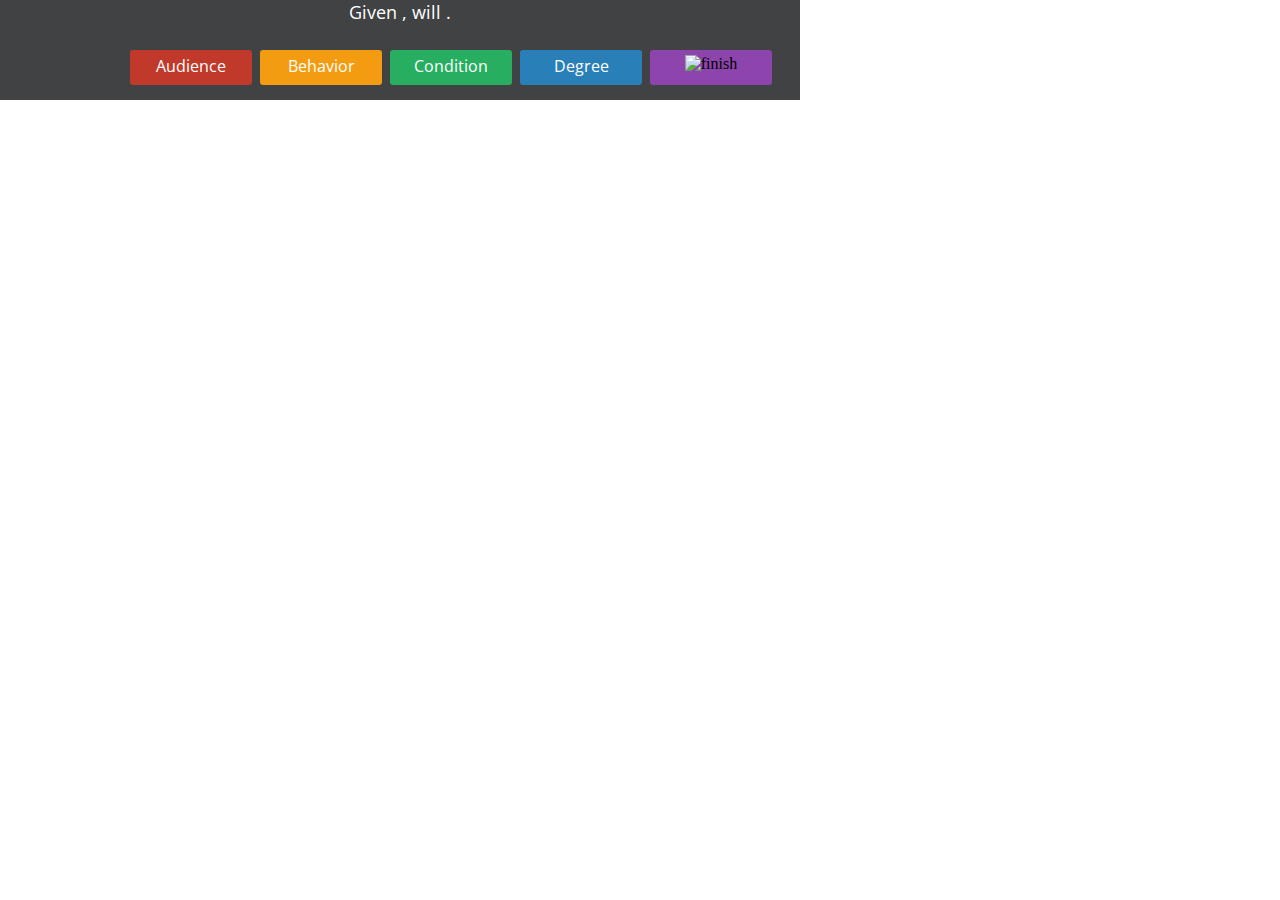
==== sample.html @ 84376b6c "Working on adding logic to the finish page also squashed a few bugs related to the bottom bar |240|" ====
<!DOCTYPE html>
<html>
<head>
	<link href='http://fonts.googleapis.com/css?family=Advent+Pro|Open+Sans:400,600' rel='stylesheet' type='text/css'>
	<link rel="stylesheet" type="text/css" href="stylesheet.css">
	<title>Objective Builder Sample</title>
	<script src="jquery-1.10.2.min.js"></script>
	<script src="jquery.slides.min.js"></script>
	<style>
		#slides{
			display: none;
		}
	</style>
</head>
<body>
	<div id="slides">
		<section class ="content" id="begin">
			<h1 id="splash_title">Objective Builder</h1>
				<span class="blocks" id="red_block"></span>
				<span class="blocks" id="orange_block"></span>
				<span class="blocks" id="green_block"></span>
				<span class="blocks" id="blue_block"></span>
				<span class="blocks" id="purple_block"></span>
				<p id="splash_text">Welcome to Objective Builder created by the University of Central Florida Center for Distibuted Learning.</br>Objective Builder provides a simple step-by-step process using the ABCD method for writing measurable learning objectives</p>
				<div class="next_button" id="splash_next">
					<a href="#"><img src="arrow.png" alt="next" title="next" class="slidesjs-next slidesjs-navigation"></a>
				</div>
		</section>

		<section class ="content" id="audience">
			<div class="title">
				<h1>Audience</h1>
			</div>
			<div class="page_info">
				<p>Typically, the generic word student is used however be specific if writing your objective for a narrow population.</p>
			</div>
			<textarea rows="3" cols="50" placeholder="Text goes here" id="audience_text" class="user_input"></textarea>
			<section id="auidence_example" class="example_text">
			</section>
			<div class="prev_button">
				<a href="#"><img src="previous.png" alt="previous" title="previous" class="slidesjs-previous slidesjs-navigation"></a>
			</div>

			<div class="next_button">
				<a href="#">
					<img src="arrow.png" alt="next" title="next" class="slidesjs-next slidesjs-navigation">
				</a>
			</div>
		</section>

		<section class ="content" id="behavior">
			<div class="title">
				<h1>Behavior</h1>
			</div>
			<div id="master_behavior">
				<div id="domain_div">
					<h2>Select a Domain</h2>
					<select id="domain" class="user_input"></select>
				</div>
				<div class="line" id="first"></div>
				<div id="level_div">
					<h2>Select a Level</h2>
					<select id="level" class="user_input"></select>
				</div>
				<div class="line" id="second"></div>
				<div id="verb_div">
					<h2>Select a Verb</h2>
					<select id="verb" class="user_input"></select>
				</div>
				<div id="tools">
					<p>Please provide a tool for your audience</p>
					<form>
						Tool:<input type="text" name="tool" id="tool_input"></input>
					</form>
				</div>
			</div>
			<div class="prev_button" id="behavior_prev">
				<a href="#"><img src="previous.png" alt="previous" title="previous" class="slidesjs-previous slidesjs-navigation"></a>
			</div>
			
			<div class="next_button" id="behavior_next">
				<a href="#"><img src="arrow.png" alt="next" title="next" class="slidesjs-next slidesjs-navigation"></a>
			</div>
		</section>

		<section class ="content" id="condition">
			<div class="title">
				<h1>Condition</h1>
			</div>
			<div class="page_info">
				<p>Please state specifically as possible what will be provided.<br/>This allows the learner to know what exactly will be provided.</p>
			</div>
			<textarea rows="3" cols="50" placeholder="Text goes here" id="condition_text" class="user_input"></textarea>

			<div class="prev_button">
				<a href="#"><img src="previous.png" alt="previous" title="previous" class="slidesjs-previous slidesjs-navigation" ></a>
			</div>

			<div class="next_button">
				<a href="#"><img src="arrow.png" alt="next" title="next" class="slidesjs-next slidesjs-navigation"></a>
			</div>
		</section>

		<section class ="content" id="degree">
			<div class="title">
				<h1>Degree</h1>
			</div>
			<div class="page_info">
				<p>State the level of accuracy that you deem "acceptable"</p>
			</div>
			<textarea rows="3" cols="50" placeholder="Text goes here" id="degree_text" class="user_input"></textarea>

			<div class="prev_button">
				<a href="#"><img src="previous.png" alt="previous" title="previous" class="slidesjs-previous slidesjs-navigation"></a>
			</div>

			<div class="next_button">
				<a href="#"><img src="arrow.png" alt="next" title="next" class="slidesjs-next slidesjs-navigation"></a>
			</div>
		</section>

		<section class ="content" id="finish">
			<div class="title">
				<h1>Finished Product</h1>
			</div>
			<div class="page_info">
				<p>Congratulations on completing your learning objective!</p>
			</div>
			<div id="completed">
			</div>
			<div id="finish_edit">
				<p class="edit" id="add">add</p>
				<p class="edit" id="editing">edit</p>
				<p class="edit" id="delete">delete</p>
			</div>
			<div class="prev_button">
				<a href="#"><img src="previous.png" alt="previous" title="previous" class="slidesjs-previous slidesjs-navigation"></a>
			</div>
		</section>
	</div>
	
		<div id="bottom_bar">
			<p id="objective">
				Given <span id="objective_condition"></span>,
				<span id="objective_audience"></span> will
				<span id="objective_behavior"></span>
				<span id="objective_degree"></span>.
			</p>
			<div id="bottom_bar_buttons">
				<div slideid="1" id="bar_audience">Audience</div>
				<div slideid="2" id="bar_behavior">Behavior</div>
				<div slideid="3" id="bar_condition">Condition</div>
				<div slideid="4" id="bar_degree">Degree</div>
				<div slideid="5" id="bar_finish"><img src="check.png" alt="finish" title="finish"></div>
			</div>
		</div>

</body>
<script type="text/javascript" src="logic.js"></script>
<script type="text/javascript" src="slider.js"></script>
</html>
---- stylesheet.css ----
body
{
	margin: 0px;
	height: 600px;
	width: 800px;
}
img
{
	height: 65px;
}
.content
{
	height: 500px;
	text-align: center;
}
#begin
{
	background-color: rgba(105,115,117,1);
}
#audience
{
	background-color: rgba(192,57,43,1);
}
#audience_example
{
	border-color: white;
	border-width: 20px;
}
#behavior
{
	background-color: rgba(243,156,18,1);
}
#condition
{
	background-color: rgba(39,174,96,1);
}
#degree
{
	background-color: rgba(41,128,185,1);
}
#finish
{
	background-color: rgba(142,68,173,1);
}
.textbox
{
	display: block;
	margin-left: 250px;
}
h1
{
	font-family: 'Open Sans', sans-serif;
	font-size: 60px;
	color: white;
	margin:0px;
}
h2
{
	font-family: 'Open Sans', sans-serif;
	font-size: 18px;
	color: white;
}
p
{
	font-family: 'Open Sans', sans-serif;
	font-size: 18px;
	color: white;
	text-align: center;
}
#splash_title
{
	margin-bottom: -5px;
}
#splash_text
{
	font-size: 18px;
	padding: 10px;
}
.blocks
{
	width: 15%;
	height: 7px;
	margin-right: -10px;
	margin-top: -5px;
	display: inline-block;
}
#red_block
{
	background-color: rgba(192,57,43,1);
}
#orange_block
{
	background-color: rgba(243,156,18,1);
}
#green_block
{
	background-color: rgba(39,174,96,1);
}
#blue_block
{
	background-color: rgba(41,128,185,1);
}
#purple_block
{
	background-color: rgba(142,68,173,1);
}
#master_behavior
{
	width: 550px;
	height: 250px;
	position: relative;
	margin-left: auto;
	margin-right: auto;
}
#domain_div
{
	width: 180px;
	height: 200px;
	position: absolute;
	left: 0px;
	top: 0px;
}
#level_div
{
	width: 150px;
	height: 200px;
	position: absolute;
	left: 200px;
	top: 0px;
}
#verb_div
{
	width: 150px;
	height: 200px;
	position: absolute;
	left: 400px;
	top: 0px;
}
select
{
	width: 150px;
}
.next_button
{
	display: block;
	position: absolute;
	bottom:5%;
	right: 5%;
}
.prev_button
{
	position: absolute;
	display: block;
	bottom:5%;
	left: 5%;
}
textarea
{
	position: absolute;
	bottom: 55%;
	right: 8%;
	display: block;
}
.page_info
{
	position: absolute;
	left: 3%;
	top: 29%;
	display: block;
	height: 50px;
	width: 270px;
}
#bottom_bar
{
	background-color: rgba(64, 66, 68, 1);
	height: 100px;
	width: 800px;
	position: relative;
}
#objective
{
	margin: 0;
	padding: 0;
	height: 50px;
	width: 800px;
}
#bottom_bar_buttons {
	position: absolute;
	bottom: 0;
	height: 50px;
	width: 800px;
}
#bottom_bar_buttons div
{
	position: absolute;
	width: 14%;	
	height: 25px;
	text-align: center;
	padding: 5px;
	cursor: pointer;
}
.slidesjs-pagination
{
	display: none;
} 
#objective_condition
{
	color: rgba(39,174,96,1);
	text-decoration: underline;
	cursor: pointer;
}
	#objective_condition:hover
	{
		color: white;
		background-color: rgba(39,174,96,1);
		text-decoration: none;
	}
#objective_audience
{
	color: rgba(192,57,43,1);
	text-decoration: underline;
	cursor: pointer;
}
	#objective_audience:hover
	{
		color: white;
		background-color: rgba(192,57,43,1);
		text-decoration: none;
	}
#objective_behavior
{
	color: rgba(243,156,18,1);
	text-decoration: underline;
	cursor: pointer;
}
	#objective_behavior:hover
	{
		color: white;
		background-color: rgba(243,156,18,1);
		text-decoration: none;
	}
#objective_degree
{
	color: rgba(41,128,185,1);
	text-decoration: underline;
	cursor: pointer;
}
	#objective_degree:hover
	{
		color: white;
		background-color: rgba(41,128,185,1);
		text-decoration: none;
	}
#bar_condition
{
	font-family: 'Open Sans', sans-serif;
	background-color: rgba(39,174,96,1);
	border-radius: 3px;
	color: white;
	left: 390px;
}
#bar_audience
{
	font-family: 'Open Sans', sans-serif;
	font-size: 12pt;
	background-color: rgba(192,57,43,1);
	border-radius: 3px;
	color: white;
	left: 130px;
}
#bar_behavior
{
	font-family: 'Open Sans', sans-serif;
	font-size: 12pt;
	background-color: rgba(243,156,18,1);
	border-radius: 3px;
	color: white;
	left: 260px;
}
#bar_degree
{
	font-family: 'Open Sans', sans-serif;
	font-size: 12pt;
	background-color: rgba(41,128,185,1);
	border-radius: 3px;
	color: white;
	left: 520px;
}
#bar_finish 
{
	border-radius: 3px;
	background-color: rgba(142,68,173,1);
	left: 650px;
}
#bar_finish img
{
	height: 17px;
	display: inline-block;
	padding: 0px;
}
.line
{
	border-color:rgba(255,255,255,1);
}
#first
{
	position: absolute;
	left: 170px;
	width: 100px;
	height: 200px;
	border-width: 5px;
}
#second
{
	position: absolute;
	left: 370px;
	width: 5px;
	height: 200px;
}
.edit
{
	position: absolute;
	top: 230px;
	display: inline-block;
}
#add
{
	right: 440px;
	border-radius: 3px;
	border-color: white;
	font-size: 18pt;
}
#editing
{
	left: 490px;
	border-radius: 3px;
	border-color: white;
	font-size: 18pt;
}
#delete
{
	left: 670px;
	border-radius: 3px;
	border-color: white;
	font-size: 18pt;
}
#tools
{
	position: absolute;
	top: 300px;
}
#completed
{
	border-width: 5px;
	border-style: solid;
	border-color: white;
	height: 250px;
	width: 400px;
	position: absolute;
	left: 300px;
	top: 120px;
}
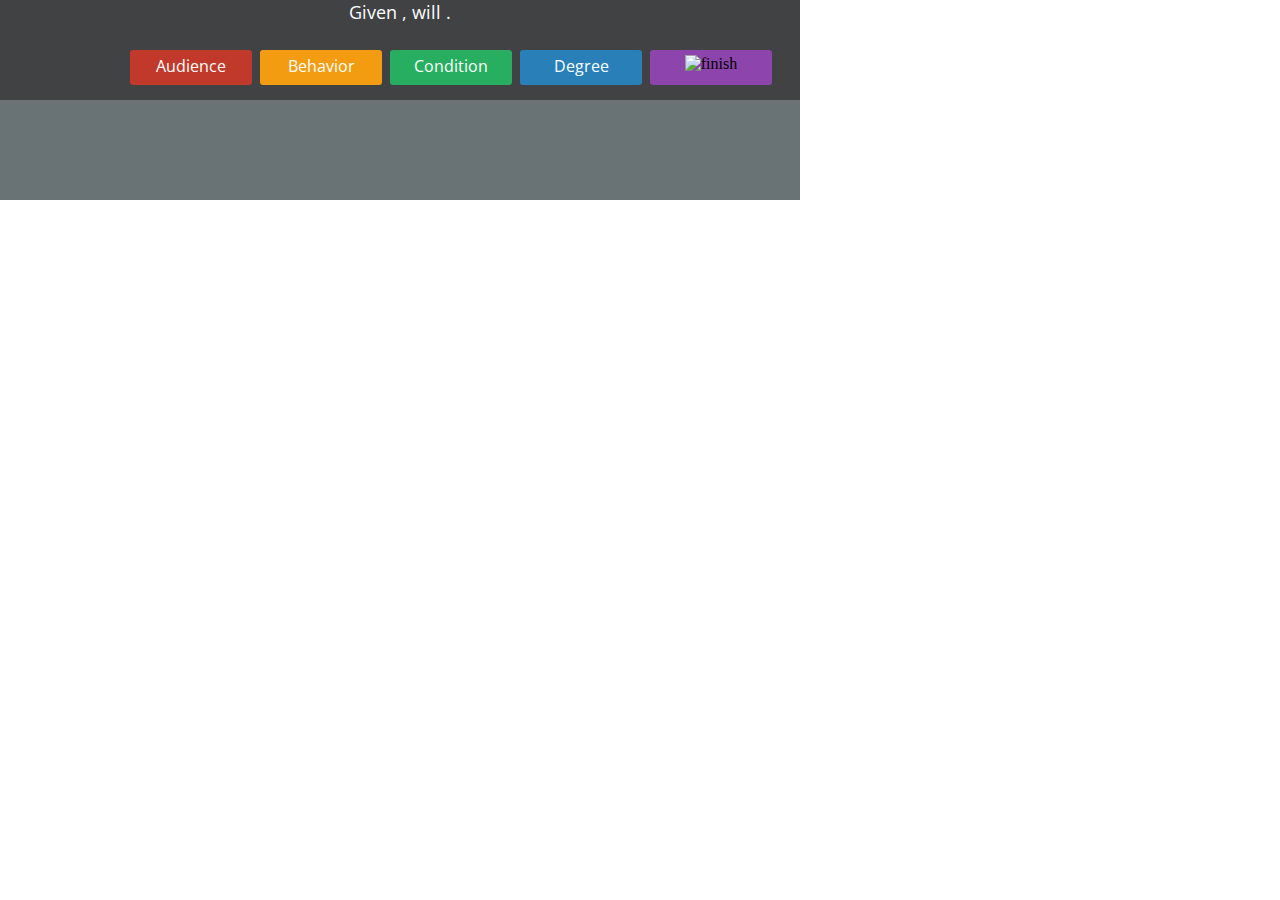
==== commit a0c22060: "Got the add button to link to the audience page |75|" ====
--- a/sample.html
+++ b/sample.html
@@ -57,21 +57,19 @@
 					<h2>Select a Domain</h2>
 					<select id="domain" class="user_input"></select>
 				</div>
-				<div class="line" id="first"></div>
+				
 				<div id="level_div">
 					<h2>Select a Level</h2>
 					<select id="level" class="user_input"></select>
 				</div>
-				<div class="line" id="second"></div>
 				<div id="verb_div">
 					<h2>Select a Verb</h2>
 					<select id="verb" class="user_input"></select>
 				</div>
 				<div id="tools">
-					<p>Please provide a tool for your audience</p>
-					<form>
-						Tool:<input type="text" name="tool" id="tool_input"></input>
-					</form>
+					<h2 id="tool_title">Tool</h2>
+					<p id="tool_info">Please provide a tool for your audience</p>
+					<input type="text" name="tool" id="tool_input" class="user_input"></input>
 				</div>
 			</div>
 			<div class="prev_button" id="behavior_prev">
@@ -141,10 +139,11 @@
 	
 		<div id="bottom_bar">
 			<p id="objective">
-				Given <span id="objective_condition"></span>,
-				<span id="objective_audience"></span> will
-				<span id="objective_behavior"></span>
-				<span id="objective_degree"></span>.
+				Given <span id="objective_condition" slideid="3"></span>,
+				<span id="objective_audience" slideid="1"></span> will
+				<span id="objective_behavior" slideid="2"></span>
+				<span id="objective_tool" slideid="3"></span>
+				<span id="objective_degree" slideid="4"></span>.
 			</p>
 			<div id="bottom_bar_buttons">
 				<div slideid="1" id="bar_audience">Audience</div>
@@ -154,6 +153,7 @@
 				<div slideid="5" id="bar_finish"><img src="check.png" alt="finish" title="finish"></div>
 			</div>
 		</div>
+		<div id="hide"></div>
 
 </body>
 <script type="text/javascript" src="logic.js"></script>
--- a/stylesheet.css
+++ b/stylesheet.css
@@ -239,6 +239,18 @@
 		background-color: rgba(243,156,18,1);
 		text-decoration: none;
 	}
+#objective_tool
+{
+	color: rgba(243,156,18,1);
+	text-decoration: underline;
+	cursor: pointer;
+}
+	#objective_tool:hover
+	{
+		color: white;
+		background-color: rgba(243,156,18,1);
+		text-decoration: none;
+	}
 #objective_degree
 {
 	color: rgba(41,128,185,1);
@@ -298,24 +310,17 @@
 	display: inline-block;
 	padding: 0px;
 }
-.line
+#first
 {
 	border-color:rgba(255,255,255,1);
-}
-#first
-{
-	position: absolute;
-	left: 170px;
-	width: 100px;
-	height: 200px;
+	border-style: solid;
+	border-radius: 3px;
 	border-width: 5px;
-}
-#second
-{
-	position: absolute;
-	left: 370px;
-	width: 5px;
-	height: 200px;
+	position: absolute;
+	left: 0px;
+	width: 555px;
+	height: 270px;
+	border-width: 5px;
 }
 .edit
 {
@@ -325,24 +330,39 @@
 }
 #add
 {
-	right: 440px;
+	right: 355px;
+	top: 370px;
 	border-radius: 3px;
 	border-color: white;
 	font-size: 18pt;
+	border-width: 2px;
+	border-style: solid;
+	cursor: pointer;
+	width: 100px;
 }
 #editing
 {
-	left: 490px;
+	right: 200px;
+	top: 370px;
 	border-radius: 3px;
 	border-color: white;
 	font-size: 18pt;
+	border-width: 2px;
+	border-style: solid;
+	cursor: pointer;
+	width: 100px;
 }
 #delete
 {
-	left: 670px;
+	right: 50px;
+	top: 370px;
 	border-radius: 3px;
 	border-color: white;
 	font-size: 18pt;
+	border-width: 2px;
+	border-style: solid;
+	cursor: pointer;
+	width: 100px;
 }
 #tools
 {
@@ -357,6 +377,23 @@
 	height: 250px;
 	width: 400px;
 	position: absolute;
-	left: 300px;
+	left: 340px;
 	top: 120px;
+	color: white;
+	font-family: 'Open Sans', sans-serif;
+}
+#hide
+{
+	width: 800px;
+	height: 100px;
+	background-color: rgba(105,115,117,1);
+}
+#tool_title
+{
+	font-size: 20px;
+	margin: 0px;
+}
+#tool_info
+{
+	display: inline-block;
 }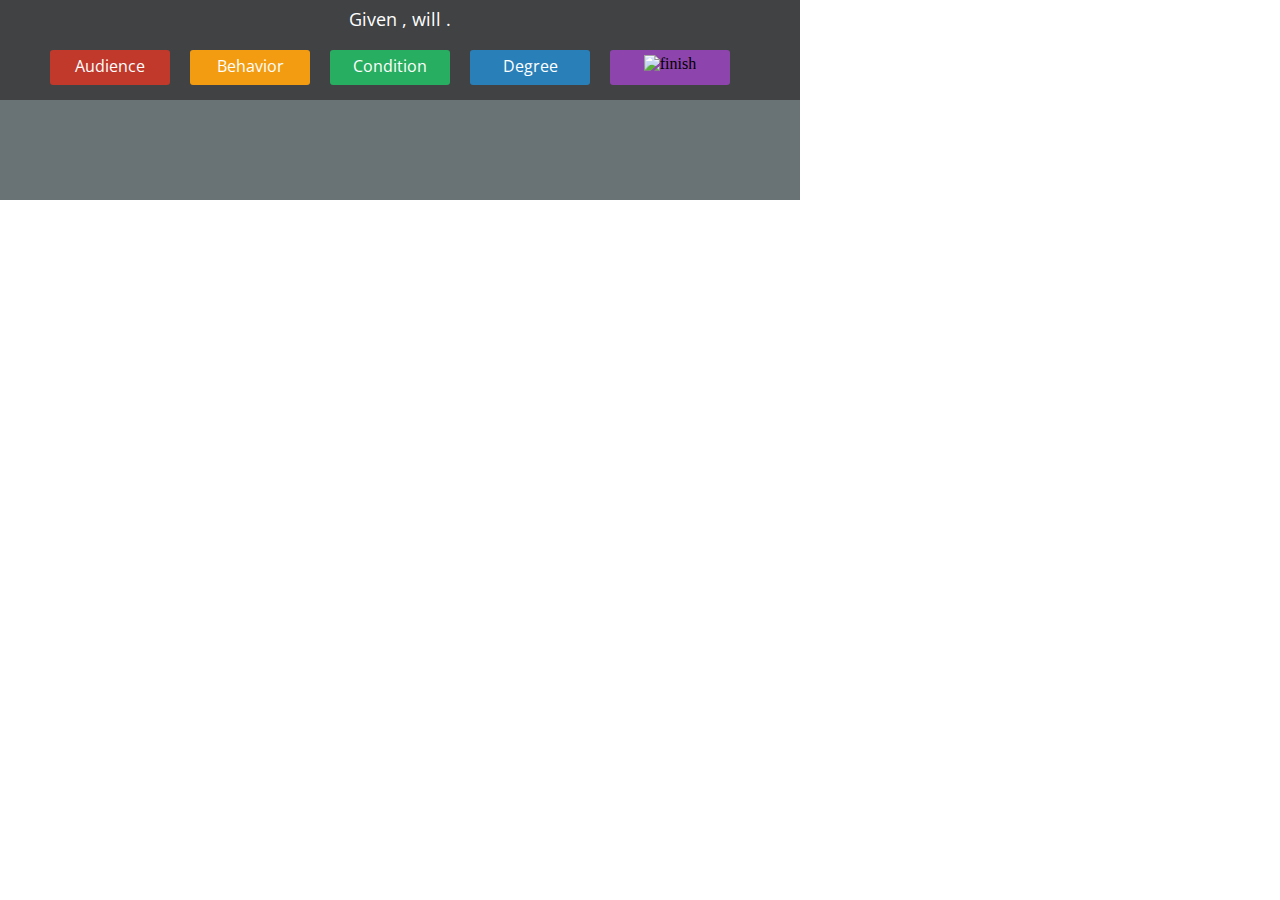
==== commit 4ceb37b7: "Added all of Johnscontent|60|" ====
--- a/sample.html
+++ b/sample.html
@@ -1,3 +1,4 @@
+
 <!DOCTYPE html>
 <html>
 <head>
@@ -21,7 +22,13 @@
 				<span class="blocks" id="green_block"></span>
 				<span class="blocks" id="blue_block"></span>
 				<span class="blocks" id="purple_block"></span>
-				<p id="splash_text">Welcome to Objective Builder created by the University of Central Florida Center for Distibuted Learning.</br>Objective Builder provides a simple step-by-step process using the ABCD method for writing measurable learning objectives</p>
+				<p id="splash_text">Objective builder provides a step-by-step process for the creation of measurable learning objectives in the cognitive, affective, or psychomotor domains.<br/>Learning objectives are created in the ABCD format, which stands for Audience, Behavior, Condition, and Degree.</p>
+				<p>The following theoretical frameworks are used:</p>
+				<ul>
+					<li>Anderson and Krathwohl Revised Bloom&#39;s Taxonomy of the Cognitive Domain (2001)</li>
+					<li>Krathwohl and Bloom&#39;s Taxonomy of the Affective Domain (1964)</li>
+					<li>Simpson&#39;s Taxonomy of the Psychomotor Domain (1972)</li>
+				</ul>
 				<div class="next_button" id="splash_next">
 					<a href="#"><img src="arrow.png" alt="next" title="next" class="slidesjs-next slidesjs-navigation"></a>
 				</div>
@@ -32,14 +39,11 @@
 				<h1>Audience</h1>
 			</div>
 			<div class="page_info">
-				<p>Typically, the generic word student is used however be specific if writing your objective for a narrow population.</p>
+				<p>Typically, the generic word "student" is used however be specific if writing your objective for a narrow population.</p>
 			</div>
-			<textarea rows="3" cols="50" placeholder="Text goes here" id="audience_text" class="user_input"></textarea>
+			<textarea rows="3" cols="50" placeholder="Text goes here" id="audience_text" class="user_input" maxlength="20"></textarea>
 			<section id="auidence_example" class="example_text">
 			</section>
-			<div class="prev_button">
-				<a href="#"><img src="previous.png" alt="previous" title="previous" class="slidesjs-previous slidesjs-navigation"></a>
-			</div>
 
 			<div class="next_button">
 				<a href="#">
@@ -67,9 +71,10 @@
 					<select id="verb" class="user_input"></select>
 				</div>
 				<div id="tools">
-					<h2 id="tool_title">Tool</h2>
+					<h2 id="tool_title">Item</h2>
 					<p id="tool_info">Please provide a tool for your audience</p>
-					<input type="text" name="tool" id="tool_input" class="user_input"></input>
+					<p>Example: a paper</p>
+					<input type="text" name="tool" id="tool_input" class="user_input" maxlength="10"></input>
 				</div>
 			</div>
 			<div class="prev_button" id="behavior_prev">
@@ -86,9 +91,9 @@
 				<h1>Condition</h1>
 			</div>
 			<div class="page_info">
-				<p>Please state specifically as possible what will be provided.<br/>This allows the learner to know what exactly will be provided.</p>
+				<p>Please state specifically as possible what will be provided to the audience.<br/>Example:a thesis statement,the quadratic equation,a map.</p>
 			</div>
-			<textarea rows="3" cols="50" placeholder="Text goes here" id="condition_text" class="user_input"></textarea>
+			<textarea rows="3" cols="50" placeholder="Text goes here" id="condition_text" class="user_input" maxlength="20"></textarea>
 
 			<div class="prev_button">
 				<a href="#"><img src="previous.png" alt="previous" title="previous" class="slidesjs-previous slidesjs-navigation" ></a>
@@ -106,7 +111,7 @@
 			<div class="page_info">
 				<p>State the level of accuracy that you deem "acceptable"</p>
 			</div>
-			<textarea rows="3" cols="50" placeholder="Text goes here" id="degree_text" class="user_input"></textarea>
+			<textarea rows="3" cols="50" placeholder="Text goes here" id="degree_text" class="user_input" maxlength="10"></textarea>
 
 			<div class="prev_button">
 				<a href="#"><img src="previous.png" alt="previous" title="previous" class="slidesjs-previous slidesjs-navigation"></a>
@@ -125,11 +130,21 @@
 				<p>Congratulations on completing your learning objective!</p>
 			</div>
 			<div id="completed">
+				<ul id="compList">
+					<li id="0"></li>
+				</ul>
 			</div>
+			
 			<div id="finish_edit">
-				<p class="edit" id="add">add</p>
-				<p class="edit" id="editing">edit</p>
-				<p class="edit" id="delete">delete</p>
+				<p id="add">new</p>
+			</div>
+			<div id="download">
+				<div id="download_button">
+					<p id="download_text">export</p>
+				</div>
+				<div class="black_overlay"><p>Click anywhere to outside the box to close</p></div>
+				<div class="white_content"><textarea readonly id="txtfile" cols="50"></textarea></div>
+				
 			</div>
 			<div class="prev_button">
 				<a href="#"><img src="previous.png" alt="previous" title="previous" class="slidesjs-previous slidesjs-navigation"></a>
@@ -142,7 +157,6 @@
 				Given <span id="objective_condition" slideid="3"></span>,
 				<span id="objective_audience" slideid="1"></span> will
 				<span id="objective_behavior" slideid="2"></span>
-				<span id="objective_tool" slideid="3"></span>
 				<span id="objective_degree" slideid="4"></span>.
 			</p>
 			<div id="bottom_bar_buttons">
@@ -150,7 +164,7 @@
 				<div slideid="2" id="bar_behavior">Behavior</div>
 				<div slideid="3" id="bar_condition">Condition</div>
 				<div slideid="4" id="bar_degree">Degree</div>
-				<div slideid="5" id="bar_finish"><img src="check.png" alt="finish" title="finish"></div>
+				<div slideid="5" id="bar_finish"><img src="check.png" alt="finish" title="finish" id="check"></div>
 			</div>
 		</div>
 		<div id="hide"></div>
--- a/stylesheet.css
+++ b/stylesheet.css
@@ -3,10 +3,6 @@
 	margin: 0px;
 	height: 600px;
 	width: 800px;
-}
-img
-{
-	height: 65px;
 }
 .content
 {
@@ -147,12 +143,20 @@
 	bottom:5%;
 	right: 5%;
 }
+.next_button img
+{
+	height: 65px;
+}
 .prev_button
 {
 	position: absolute;
 	display: block;
 	bottom:5%;
 	left: 5%;
+}
+.prev_button img
+{
+	height: 65px;
 }
 textarea
 {
@@ -180,7 +184,7 @@
 #objective
 {
 	margin: 0;
-	padding: 0;
+	padding-top: 7px;
 	height: 50px;
 	width: 800px;
 }
@@ -193,7 +197,7 @@
 #bottom_bar_buttons div
 {
 	position: absolute;
-	width: 14%;	
+	width: 110px;	
 	height: 25px;
 	text-align: center;
 	padding: 5px;
@@ -269,7 +273,7 @@
 	background-color: rgba(39,174,96,1);
 	border-radius: 3px;
 	color: white;
-	left: 390px;
+	left: 330px;
 }
 #bar_audience
 {
@@ -278,7 +282,7 @@
 	background-color: rgba(192,57,43,1);
 	border-radius: 3px;
 	color: white;
-	left: 130px;
+	left: 50px;
 }
 #bar_behavior
 {
@@ -287,7 +291,7 @@
 	background-color: rgba(243,156,18,1);
 	border-radius: 3px;
 	color: white;
-	left: 260px;
+	left: 190px;
 }
 #bar_degree
 {
@@ -296,17 +300,17 @@
 	background-color: rgba(41,128,185,1);
 	border-radius: 3px;
 	color: white;
-	left: 520px;
+	left: 470px;
 }
 #bar_finish 
 {
 	border-radius: 3px;
 	background-color: rgba(142,68,173,1);
-	left: 650px;
+	left: 610px;
 }
 #bar_finish img
 {
-	height: 17px;
+	height: 25px;
 	display: inline-block;
 	padding: 0px;
 }
@@ -322,16 +326,8 @@
 	height: 270px;
 	border-width: 5px;
 }
-.edit
-{
-	position: absolute;
-	top: 230px;
-	display: inline-block;
-}
 #add
 {
-	right: 355px;
-	top: 370px;
 	border-radius: 3px;
 	border-color: white;
 	font-size: 18pt;
@@ -367,20 +363,25 @@
 #tools
 {
 	position: absolute;
-	top: 300px;
+	top: 230px;
+	left: 30px;
 }
 #completed
 {
 	border-width: 5px;
+	border-radius: 3px;
 	border-style: solid;
 	border-color: white;
-	height: 250px;
-	width: 400px;
-	position: absolute;
-	left: 340px;
+	height: 260px;
+	width: 440px;
+	position: absolute;
+	left: 310px;
 	top: 120px;
 	color: white;
 	font-family: 'Open Sans', sans-serif;
+	overflow-x: hidden;
+	overflow-y: auto; 
+
 }
 #hide
 {
@@ -396,4 +397,111 @@
 #tool_info
 {
 	display: inline-block;
+}
+#compList
+{
+	list-style-type: none;
+	cursor: pointer;
+	position: absolute;
+	padding-left: 0px;
+	margin-top: 0px;
+	margin-bottom: 0px;
+	background-color: rgba(64,66,68,1);
+}
+#compList:hover
+{
+
+}
+#edit_icon a img
+{
+	height: 40px;
+}
+.edit
+{
+	height: 40px;
+}
+#finish_edit
+{
+	position: absolute;
+	right: 385px;
+	top: 370px;
+}
+.black_overlay
+{
+	display: none;
+	position: absolute;
+	top: 0%;
+	left: 0%;
+	width: 100%;
+	height: 100%;
+	background-color: black;
+	z-index: 1001;
+	opacity: .80;
+	filter: alpha (opacity = 80);
+}
+.white_content
+{
+	display: none;
+	position: absolute;
+	top: 25%;
+	left: 25%;
+	width: 50%;
+	height: 50%;
+	padding: 16px;
+	border-radius: 3px;
+	background-color: white;
+	z-index: 1002;
+	overflow: auto;
+}
+.white_content li
+{
+	font-family: 'Open Sans', sans-serif;
+	width: 392px;
+	background-color: white;
+	color: black;
+	list-style-type:square;
+}
+li
+{
+	font-family: 'Open Sans', sans-serif;
+	color: white;
+	width: 440px;
+}
+#download_text
+{
+	font-size: 18pt;
+	border-width: 2px;
+	border-color: white;
+	border-radius: 3px;
+	border-style: solid;
+	top: 370px;
+	position: absolute;
+	left: 430px;
+	cursor: pointer;
+	width: 104px;
+}
+#finCon
+{
+	margin-bottom: 5px;
+	background-color: rgba(64,66,68,1);
+	text-align: left;
+	padding-left: 7px;
+	display: inline-block;
+	width: 300px;
+}
+#txtfile
+{
+	position: absolute;
+	left: 30px;
+	top: 20px;
+	width: 360px;
+	height: 230px;
+}
+.pencil
+{
+	position: relative;
+}
+.close
+{
+	position: relative;
 }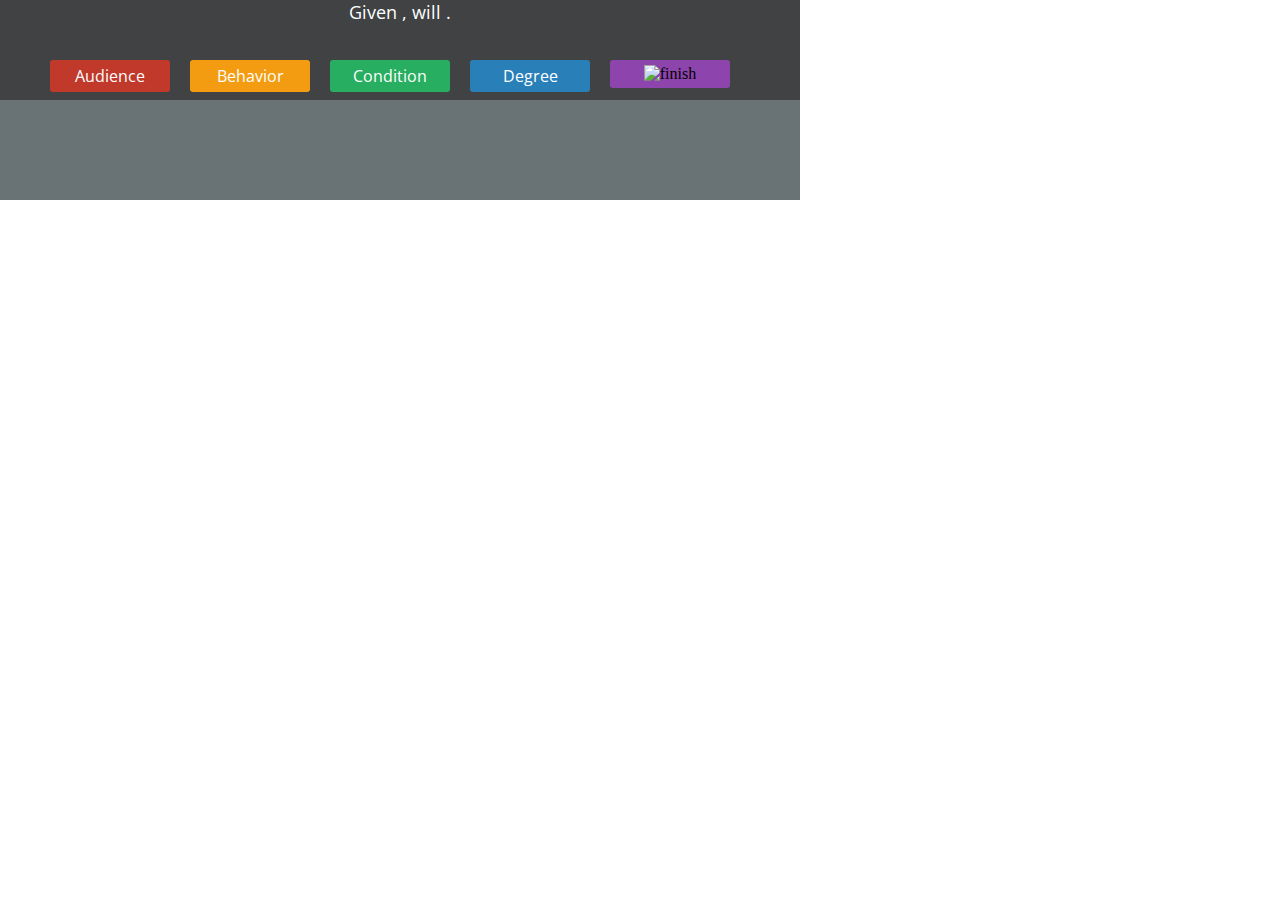
==== commit cc5010ef: "More fixes to the behavior pages |180|" ====
--- a/sample.html
+++ b/sample.html
@@ -23,8 +23,8 @@
 				<span class="blocks" id="blue_block"></span>
 				<span class="blocks" id="purple_block"></span>
 				<p id="splash_text">Objective builder provides a step-by-step process for the creation of measurable learning objectives in the cognitive, affective, or psychomotor domains.<br/>Learning objectives are created in the ABCD format, which stands for Audience, Behavior, Condition, and Degree.</p>
-				<p>The following theoretical frameworks are used:</p>
-				<ul>
+				<p id="framework">The following theoretical frameworks are used:</p>
+				<ul id="splash_list">
 					<li>Anderson and Krathwohl Revised Bloom&#39;s Taxonomy of the Cognitive Domain (2001)</li>
 					<li>Krathwohl and Bloom&#39;s Taxonomy of the Affective Domain (1964)</li>
 					<li>Simpson&#39;s Taxonomy of the Psychomotor Domain (1972)</li>
@@ -41,7 +41,7 @@
 			<div class="page_info">
 				<p>Typically, the generic word "student" is used however be specific if writing your objective for a narrow population.</p>
 			</div>
-			<textarea rows="3" cols="50" placeholder="Text goes here" id="audience_text" class="user_input" maxlength="20"></textarea>
+			<textarea rows="3" cols="50" placeholder="Text goes here" id="audience_text" class="user_input"></textarea>
 			<section id="auidence_example" class="example_text">
 			</section>
 
@@ -58,29 +58,68 @@
 			</div>
 			<div id="master_behavior">
 				<div id="domain_div">
-					<h2>Select a Domain</h2>
+					<p class="numbers" id="one"><img src="1.png" alt="one" title="one"></p>
+					<h2 id="domain_title">Select a Domain</h2>
 					<select id="domain" class="user_input"></select>
-				</div>
-				
+					<p class="info"><img src="info.png"></p>
+					<div id="domain_info">
+						<div class="black_overlay"><p>Click anywhere to outside the box to close</p></div>
+						<div id="white_content2">
+							<p id="domain_help">
+								<ul>
+									<li>The Cognitive domain consists of thinking and development of intellectual skills</li>
+									<li>The Affective domain consists of how people interact with emotions and feelings</li>
+									<li>The Psychomotor domain consists of a person's physical movement, coordination, and use of the motor-skill</li>
+								</ul>
+							</p>
+						</div>
+					</div>
+				</div>
+
 				<div id="level_div">
+					<p class="numbers" id="two"><img src="2.png" alt="two" title="two"></p>
 					<h2>Select a Level</h2>
 					<select id="level" class="user_input"></select>
-				</div>
+					<p class="info"><img src="info.png"></p>
+					<div id="level_info">
+						<div class="black_overlay"><p>Click anywhere to outside the box to close</p></div>
+						<div id="white_content3">
+							<p id="level_help">Each domain is broken into different levels. Each level represents an increase in difficulty of mastery. The levels are listed simple (top) to complex (bottom)</p>
+						</div>
+					</div>
+				</div>
+
 				<div id="verb_div">
+					<p class="numbers" id="three"><img src="3.png" alt="three" title="three"></p>
 					<h2>Select a Verb</h2>
 					<select id="verb" class="user_input"></select>
-				</div>
+					<p class="info"><img src="info.png"></p>
+					<div id="verb_info">
+						<div class="black_overlay"><p>Click anywhere to outside the box to close</p></div>
+						<div id="white_content4"></div>
+					</div>
+
+				</div>
+
 				<div id="tools">
+					<p class="numbers" id="four"><img src="4.png" alt="four" title="four"></p>
 					<h2 id="tool_title">Item</h2>
-					<p id="tool_info">Please provide a tool for your audience</p>
-					<p>Example: a paper</p>
-					<input type="text" name="tool" id="tool_input" class="user_input" maxlength="10"></input>
-				</div>
+					<p id="tool_info">Please provide a tool for your audience<br/>Example: a paper</p>
+					<input type="text" name="tool" id="tool_input" class="user_input"></input>
+					<p class="info"><img src="info.png"></p>
+					<div id="tool_pop">
+						<div class="black_overlay"><p>Click anywhere to outside the box to close</p></div>
+						<div id="white_content5">
+							<p id="tool_help">Example: A paper</p>
+						</div>
+					</div>
+
+				</div>
+
 			</div>
 			<div class="prev_button" id="behavior_prev">
 				<a href="#"><img src="previous.png" alt="previous" title="previous" class="slidesjs-previous slidesjs-navigation"></a>
 			</div>
-			
 			<div class="next_button" id="behavior_next">
 				<a href="#"><img src="arrow.png" alt="next" title="next" class="slidesjs-next slidesjs-navigation"></a>
 			</div>
@@ -93,7 +132,7 @@
 			<div class="page_info">
 				<p>Please state specifically as possible what will be provided to the audience.<br/>Example:a thesis statement,the quadratic equation,a map.</p>
 			</div>
-			<textarea rows="3" cols="50" placeholder="Text goes here" id="condition_text" class="user_input" maxlength="20"></textarea>
+			<textarea rows="3" cols="50" placeholder="Text goes here" id="condition_text" class="user_input"></textarea>
 
 			<div class="prev_button">
 				<a href="#"><img src="previous.png" alt="previous" title="previous" class="slidesjs-previous slidesjs-navigation" ></a>
@@ -109,9 +148,10 @@
 				<h1>Degree</h1>
 			</div>
 			<div class="page_info">
-				<p>State the level of accuracy that you deem "acceptable"</p>
-			</div>
-			<textarea rows="3" cols="50" placeholder="Text goes here" id="degree_text" class="user_input" maxlength="10"></textarea>
+				<p>State the level of accuracy that you deem "acceptable."</p>
+				<p>Example:80%,in 500 words or less, on the first attempt, within 15 minutes.</p>
+			</div>
+			<textarea rows="3" cols="50" placeholder="Text goes here" id="degree_text" class="user_input"></textarea>
 
 			<div class="prev_button">
 				<a href="#"><img src="previous.png" alt="previous" title="previous" class="slidesjs-previous slidesjs-navigation"></a>
@@ -136,14 +176,14 @@
 			</div>
 			
 			<div id="finish_edit">
-				<p id="add">new</p>
+				<p id="add">new objective</p>
 			</div>
 			<div id="download">
 				<div id="download_button">
-					<p id="download_text">export</p>
+					<p id="download_text">view all</p>
 				</div>
 				<div class="black_overlay"><p>Click anywhere to outside the box to close</p></div>
-				<div class="white_content"><textarea readonly id="txtfile" cols="50"></textarea></div>
+				<div id="white_content"><textarea readonly id="txtfile" cols="50"></textarea></div>
 				
 			</div>
 			<div class="prev_button">
--- a/stylesheet.css
+++ b/stylesheet.css
@@ -55,13 +55,16 @@
 	font-family: 'Open Sans', sans-serif;
 	font-size: 18px;
 	color: white;
+	display: inline-block;
+	left: 30px;
+	padding-top: 3px;
+	padding-left: 50px;
 }
 p
 {
 	font-family: 'Open Sans', sans-serif;
 	font-size: 18px;
 	color: white;
-	text-align: center;
 }
 #splash_title
 {
@@ -103,34 +106,32 @@
 #master_behavior
 {
 	width: 550px;
-	height: 250px;
 	position: relative;
 	margin-left: auto;
 	margin-right: auto;
 }
 #domain_div
 {
-	width: 180px;
-	height: 200px;
+	width: 350px;
 	position: absolute;
 	left: 0px;
-	top: 0px;
+	top: 10px;
+}
+#domain_title
+{
+
 }
 #level_div
 {
-	width: 150px;
-	height: 200px;
-	position: absolute;
-	left: 200px;
-	top: 0px;
+	width: 325px;
+	position: absolute;
+	top: 100px;
 }
 #verb_div
 {
-	width: 150px;
-	height: 200px;
-	position: absolute;
-	left: 400px;
-	top: 0px;
+	width: 320px;
+	position: absolute;
+	top: 190px;
 }
 select
 {
@@ -164,6 +165,7 @@
 	bottom: 55%;
 	right: 8%;
 	display: block;
+	resize:none;
 }
 .page_info
 {
@@ -173,6 +175,7 @@
 	display: block;
 	height: 50px;
 	width: 270px;
+	text-align: left;
 }
 #bottom_bar
 {
@@ -184,21 +187,24 @@
 #objective
 {
 	margin: 0;
-	padding-top: 7px;
 	height: 50px;
 	width: 800px;
+	word-wrap: break-word;
+	text-align: center;
+	overflow-x: hidden;
+	overflow-y: auto; 
+
 }
 #bottom_bar_buttons {
 	position: absolute;
 	bottom: 0;
-	height: 50px;
+	height: 40px;
 	width: 800px;
 }
 #bottom_bar_buttons div
 {
 	position: absolute;
 	width: 110px;	
-	height: 25px;
 	text-align: center;
 	padding: 5px;
 	cursor: pointer;
@@ -310,7 +316,7 @@
 }
 #bar_finish img
 {
-	height: 25px;
+	height: 17px;
 	display: inline-block;
 	padding: 0px;
 }
@@ -334,7 +340,6 @@
 	border-width: 2px;
 	border-style: solid;
 	cursor: pointer;
-	width: 100px;
 }
 #editing
 {
@@ -363,8 +368,7 @@
 #tools
 {
 	position: absolute;
-	top: 230px;
-	left: 30px;
+	top: 280px;
 }
 #completed
 {
@@ -393,11 +397,25 @@
 {
 	font-size: 20px;
 	margin: 0px;
+	left: 30px;
+	top: 20px;
+	position: absolute;
 }
 #tool_info
 {
+	font-size: 14px;
+	width: 190px;
 	display: inline-block;
-}
+	position: absolute;
+	height: 50px;
+	left: 60px;
+}
+#tool_input
+{
+	position: absolute;
+	left: 250px;
+}
+
 #compList
 {
 	list-style-type: none;
@@ -439,7 +457,7 @@
 	opacity: .80;
 	filter: alpha (opacity = 80);
 }
-.white_content
+#white_content
 {
 	display: none;
 	position: absolute;
@@ -453,6 +471,62 @@
 	z-index: 1002;
 	overflow: auto;
 }
+#white_content2
+{
+	display: none;
+	position: absolute;
+	top: 25%;
+	left: 25%;
+	width: 50%;
+	height: 50%;
+	padding: 16px;
+	border-radius: 3px;
+	background-color: white;
+	z-index: 1002;
+	overflow: auto;
+}
+#white_content3
+{
+	display: none;
+	position: absolute;
+	top: 25%;
+	left: 25%;
+	width: 50%;
+	height: 50%;
+	padding: 16px;
+	border-radius: 3px;
+	background-color: white;
+	z-index: 1002;
+	overflow: auto;
+}
+#white_content4
+{
+	display: none;
+	position: absolute;
+	top: 25%;
+	left: 25%;
+	width: 50%;
+	height: 50%;
+	padding: 16px;
+	border-radius: 3px;
+	background-color: white;
+	z-index: 1002;
+	overflow: auto;
+}
+#white_content5
+{
+	display: none;
+	position: absolute;
+	top: 25%;
+	left: 25%;
+	width: 50%;
+	height: 50%;
+	padding: 16px;
+	border-radius: 3px;
+	background-color: white;
+	z-index: 1002;
+	overflow: auto;
+}
 .white_content li
 {
 	font-family: 'Open Sans', sans-serif;
@@ -465,6 +539,7 @@
 {
 	font-family: 'Open Sans', sans-serif;
 	color: white;
+	cursor: auto;
 	width: 440px;
 }
 #download_text
@@ -476,7 +551,7 @@
 	border-style: solid;
 	top: 370px;
 	position: absolute;
-	left: 430px;
+	left: 470px;
 	cursor: pointer;
 	width: 104px;
 }
@@ -488,6 +563,7 @@
 	padding-left: 7px;
 	display: inline-block;
 	width: 300px;
+	cursor: auto;
 }
 #txtfile
 {
@@ -504,4 +580,79 @@
 .close
 {
 	position: relative;
+}
+.text
+{
+	text-align: left;
+}
+.line
+{
+	background-color: white;
+	border-width: 3px;
+	border-color: white;
+	border-style: solid;
+}
+#first_line
+{	
+	height: 230px;
+	position: absolute;
+	right: 365px;
+	top: 40px;
+}
+#second_line
+{
+	height: 230px;
+	position: absolute;
+	right: 170px;
+	top: 40px;
+}
+.square
+{
+	background-color: white;
+	height: 110px;
+	width: 110px;
+}
+#first_square
+{
+	position: absolute;
+	left: 30px;
+	top: 165px;
+}
+#second_square
+{
+	position: absolute;
+	left: 30px;
+	top: 165px;
+}
+#third_square
+{
+	position: absolute;
+	left: 30px;
+	top: 165px;
+}
+#framework
+{
+	position: absolute;
+	padding: 10px;
+	left: 20px;
+	top: 200px;
+}
+#splash_list li
+{
+	padding: 7px;
+}
+.numbers
+{
+	position: absolute;
+}
+.numbers img
+{
+	height: 45px;
+}
+.info img
+{
+	height: 50px;
+	left: 500px;
+	top: 15px;
+	position: absolute;
 }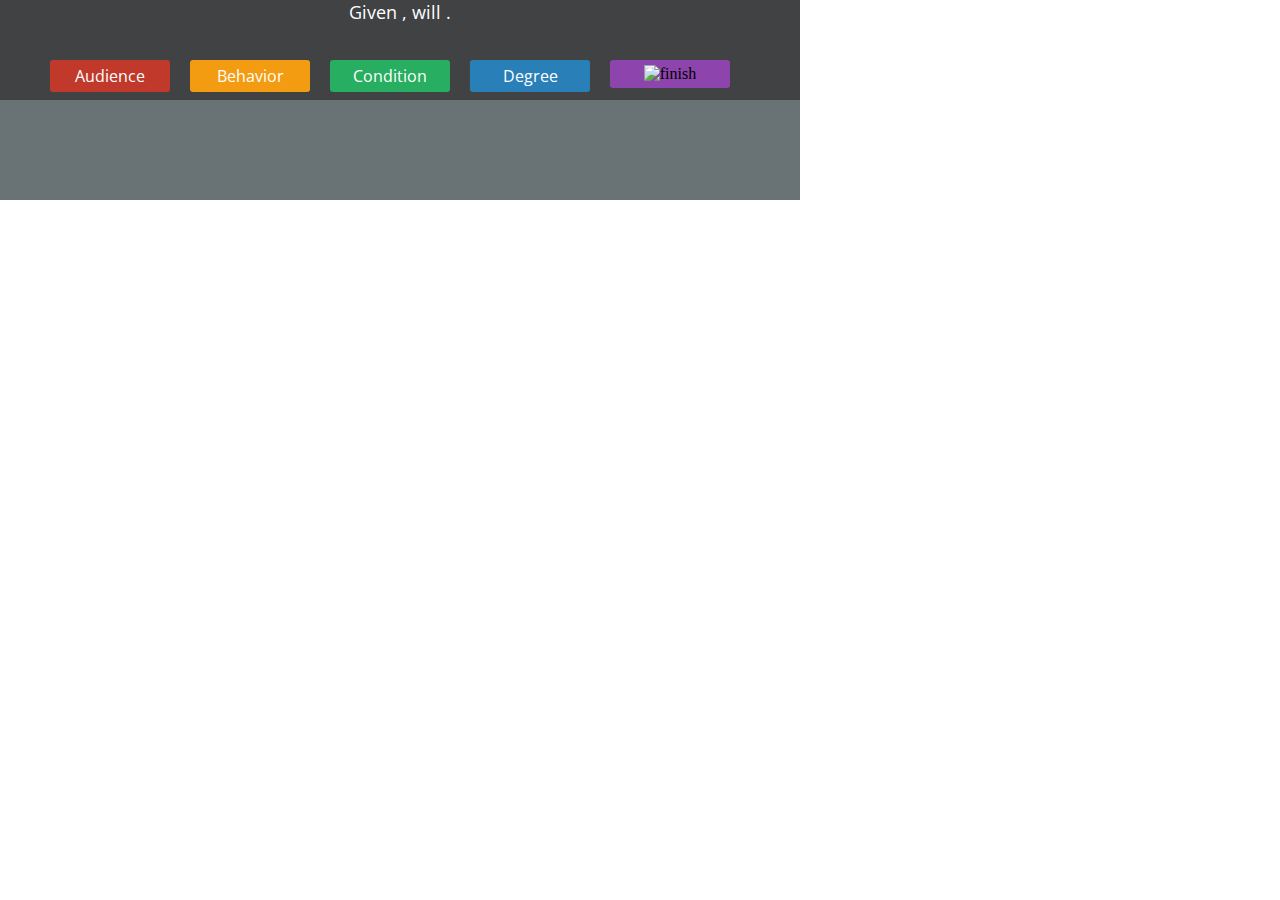
==== commit 2ebfa938: "Finished example slide|45|" ====
--- a/sample.html
+++ b/sample.html
@@ -34,14 +34,28 @@
 				</div>
 		</section>
 
+		<section class="content" id="example">
+			<h1 id="example_title">Example</h1>
+			<ul id="letter_list">
+			<li><span class="example_letters" id="c"><img src="C.png"></span><p class="letter_text" id="c_text">an essay</p></li>
+			<li><span class="example_letters" id="a"><img src="A.png"></span><p class="letter_text" id="a_text">the student</p></li>
+			<li><span class="example_letters" id="b"><img src="B.png"></span><p class="letter_text" id="b_text">identify errors</p></li>
+			<li><span class="example_letters" id="d"><img src="D.png"></span><p class="letter_text" id="d_text">for thirty minutes</p></li>
+			</ul>
+			<p id="example_text">"Given <span id="green_span">an essay </span><span id="red_span">the student</span> will <span id="orange_span">identify errors</span> for <span id="blue_span">thirty minutes</span>"</p>
+			<div class="next_button" id="splash_next">
+					<a href="#"><img src="arrow.png" alt="next" title="next" class="slidesjs-next slidesjs-navigation"></a>
+			</div>
+		</section>
+
 		<section class ="content" id="audience">
 			<div class="title">
 				<h1>Audience</h1>
 			</div>
 			<div class="page_info">
-				<p>Typically, the generic word "student" is used however be specific if writing your objective for a narrow population.</p>
-			</div>
-			<textarea rows="3" cols="50" placeholder="Text goes here" id="audience_text" class="user_input"></textarea>
+				<p>Typically, the generic word "student" is used, however be specific if writing your objective for a narrow population.</p>
+			</div>
+			<textarea rows="3" cols="50" placeholder="e.g., the student" id="audience_text" class="user_input"></textarea>
 			<section id="auidence_example" class="example_text">
 			</section>
 
@@ -53,6 +67,7 @@
 		</section>
 
 		<section class ="content" id="behavior">
+			<div class="black_overlay"><p>Click anywhere to outside the box to close</p></div>
 			<div class="title">
 				<h1>Behavior</h1>
 			</div>
@@ -61,29 +76,25 @@
 					<p class="numbers" id="one"><img src="1.png" alt="one" title="one"></p>
 					<h2 id="domain_title">Select a Domain</h2>
 					<select id="domain" class="user_input"></select>
-					<p class="info"><img src="info.png"></p>
+					<p class="info" id="info_pic1"><img src="info.png"></p>
 					<div id="domain_info">
-						<div class="black_overlay"><p>Click anywhere to outside the box to close</p></div>
-						<div id="white_content2">
-							<p id="domain_help">
-								<ul>
-									<li>The Cognitive domain consists of thinking and development of intellectual skills</li>
-									<li>The Affective domain consists of how people interact with emotions and feelings</li>
-									<li>The Psychomotor domain consists of a person's physical movement, coordination, and use of the motor-skill</li>
-								</ul>
-							</p>
+						<div id="domain_help_content">
+							<ul id="domain_help">
+								<li>The Cognitive domain consists of thinking and development of intellectual skills</li>
+								<li>The Affective domain consists of how people interact with emotions and feelings</li>
+								<li>The Psychomotor domain consists of a person's physical movement, coordination, and use of the motor-skill</li>
+							</ul>
 						</div>
 					</div>
 				</div>
 
 				<div id="level_div">
 					<p class="numbers" id="two"><img src="2.png" alt="two" title="two"></p>
-					<h2>Select a Level</h2>
+					<h2 id="level_title">Select a Level</h2>
 					<select id="level" class="user_input"></select>
-					<p class="info"><img src="info.png"></p>
+					<p class="info" id="info_pic2"><img src="info.png"></p>
 					<div id="level_info">
-						<div class="black_overlay"><p>Click anywhere to outside the box to close</p></div>
-						<div id="white_content3">
+						<div id="level_help_content">
 							<p id="level_help">Each domain is broken into different levels. Each level represents an increase in difficulty of mastery. The levels are listed simple (top) to complex (bottom)</p>
 						</div>
 					</div>
@@ -91,12 +102,10 @@
 
 				<div id="verb_div">
 					<p class="numbers" id="three"><img src="3.png" alt="three" title="three"></p>
-					<h2>Select a Verb</h2>
+					<h2 id="level_title">Select a Verb</h2>
 					<select id="verb" class="user_input"></select>
-					<p class="info"><img src="info.png"></p>
 					<div id="verb_info">
-						<div class="black_overlay"><p>Click anywhere to outside the box to close</p></div>
-						<div id="white_content4"></div>
+						<div id="verb_help_content"></div>
 					</div>
 
 				</div>
@@ -104,12 +113,9 @@
 				<div id="tools">
 					<p class="numbers" id="four"><img src="4.png" alt="four" title="four"></p>
 					<h2 id="tool_title">Item</h2>
-					<p id="tool_info">Please provide a tool for your audience<br/>Example: a paper</p>
 					<input type="text" name="tool" id="tool_input" class="user_input"></input>
-					<p class="info"><img src="info.png"></p>
 					<div id="tool_pop">
-						<div class="black_overlay"><p>Click anywhere to outside the box to close</p></div>
-						<div id="white_content5">
+						<div id="tool_help_content">
 							<p id="tool_help">Example: A paper</p>
 						</div>
 					</div>
@@ -130,9 +136,9 @@
 				<h1>Condition</h1>
 			</div>
 			<div class="page_info">
-				<p>Please state specifically as possible what will be provided to the audience.<br/>Example:a thesis statement,the quadratic equation,a map.</p>
-			</div>
-			<textarea rows="3" cols="50" placeholder="Text goes here" id="condition_text" class="user_input"></textarea>
+				<p>Please state as specifically as possible what will be provided to the audience.  Example:  a thesis statement, the quadratic equation, a map.</p>
+			</div>
+			<textarea rows="3" cols="50" placeholder="e.g., a thesis statement" id="condition_text" class="user_input"></textarea>
 
 			<div class="prev_button">
 				<a href="#"><img src="previous.png" alt="previous" title="previous" class="slidesjs-previous slidesjs-navigation" ></a>
@@ -148,8 +154,7 @@
 				<h1>Degree</h1>
 			</div>
 			<div class="page_info">
-				<p>State the level of accuracy that you deem "acceptable."</p>
-				<p>Example:80%,in 500 words or less, on the first attempt, within 15 minutes.</p>
+				<p>State the level of accuracy that you deem "acceptable". Example: 80%,in 500 words or less, on the first attempt, within 15 minutes.</p>
 			</div>
 			<textarea rows="3" cols="50" placeholder="Text goes here" id="degree_text" class="user_input"></textarea>
 
@@ -166,7 +171,7 @@
 			<div class="title">
 				<h1>Finished Product</h1>
 			</div>
-			<div class="page_info">
+			<div class="page_info" id="congrats">
 				<p>Congratulations on completing your learning objective!</p>
 			</div>
 			<div id="completed">
@@ -176,14 +181,14 @@
 			</div>
 			
 			<div id="finish_edit">
-				<p id="add">new objective</p>
+				<p id="add">New Objective</p>
 			</div>
 			<div id="download">
 				<div id="download_button">
-					<p id="download_text">view all</p>
+					<p id="download_text">View All</p>
 				</div>
 				<div class="black_overlay"><p>Click anywhere to outside the box to close</p></div>
-				<div id="white_content"><textarea readonly id="txtfile" cols="50"></textarea></div>
+				<div id="finished_objective_text"><textarea readonly id="txtfile" cols="50"></textarea></div>
 				
 			</div>
 			<div class="prev_button">
--- a/stylesheet.css
+++ b/stylesheet.css
@@ -13,6 +13,10 @@
 {
 	background-color: rgba(105,115,117,1);
 }
+#example
+{
+	background-color: rgba(64,66,68,1);
+}
 #audience
 {
 	background-color: rgba(192,57,43,1);
@@ -56,9 +60,7 @@
 	font-size: 18px;
 	color: white;
 	display: inline-block;
-	left: 30px;
 	padding-top: 3px;
-	padding-left: 50px;
 }
 p
 {
@@ -74,6 +76,7 @@
 {
 	font-size: 18px;
 	padding: 10px;
+	text-align: left;
 }
 .blocks
 {
@@ -112,30 +115,47 @@
 }
 #domain_div
 {
-	width: 350px;
-	position: absolute;
-	left: 0px;
+	width: 440px;
+	position: absolute;
 	top: 10px;
 }
 #domain_title
 {
-
+	margin-top: 23px;
+	position: absolute;
+	left: 54px;
 }
 #level_div
 {
-	width: 325px;
+	width: 440px;
 	position: absolute;
 	top: 100px;
 }
+#level_title
+{
+	margin-top: 23px;
+	position: absolute;
+	left: 54px;
+}
+#level_help
+{
+	color: black;
+}
 #verb_div
 {
-	width: 320px;
+	width: 440px;
 	position: absolute;
 	top: 190px;
 }
+#verb_title
+{
+	margin-top: 23px;
+}
 select
 {
 	width: 150px;
+	position: absolute;
+	top: 28px;
 }
 .next_button
 {
@@ -170,11 +190,11 @@
 .page_info
 {
 	position: absolute;
-	left: 3%;
-	top: 29%;
+	left: 2%;
+	top: 30%;
 	display: block;
 	height: 50px;
-	width: 270px;
+	width: 294px;
 	text-align: left;
 }
 #bottom_bar
@@ -340,6 +360,7 @@
 	border-width: 2px;
 	border-style: solid;
 	cursor: pointer;
+	padding: 2px;
 }
 #editing
 {
@@ -377,15 +398,14 @@
 	border-style: solid;
 	border-color: white;
 	height: 260px;
-	width: 440px;
-	position: absolute;
-	left: 310px;
+	width: 495px;
+	position: absolute;
+	left: 157px;
 	top: 120px;
 	color: white;
 	font-family: 'Open Sans', sans-serif;
 	overflow-x: hidden;
-	overflow-y: auto; 
-
+	overflow-y: auto;
 }
 #hide
 {
@@ -395,11 +415,13 @@
 }
 #tool_title
 {
-	font-size: 20px;
+	font-size: 18px;
 	margin: 0px;
 	left: 30px;
 	top: 20px;
 	position: absolute;
+	padding-left: 25px;
+	padding-top: 5px;
 }
 #tool_info
 {
@@ -413,7 +435,8 @@
 #tool_input
 {
 	position: absolute;
-	left: 250px;
+	left: 217px;
+	top: 25px;
 }
 
 #compList
@@ -441,7 +464,7 @@
 #finish_edit
 {
 	position: absolute;
-	right: 385px;
+	right: 396px;
 	top: 370px;
 }
 .black_overlay
@@ -457,7 +480,7 @@
 	opacity: .80;
 	filter: alpha (opacity = 80);
 }
-#white_content
+#finished_objective_text
 {
 	display: none;
 	position: absolute;
@@ -471,7 +494,36 @@
 	z-index: 1002;
 	overflow: auto;
 }
-#white_content2
+#domain_help_content
+{
+	display: none;
+	position: absolute;
+	top: 25%;
+	padding: 16px;
+	border-radius: 3px;
+	background-color: white;
+	z-index: 1002;
+	overflow: auto;
+}
+#domain_help li
+{
+	z-index: 1003;
+	color: black;
+	text-align: left;
+}
+#level_help_content
+{	
+	display: none;
+	position: absolute;
+	top: -40px;
+	left: 25%;
+	padding: 16px;
+	border-radius: 3px;
+	background-color: white;
+	z-index: 1002;
+	overflow: auto;
+}
+#verb_help_content
 {
 	display: none;
 	position: absolute;
@@ -485,7 +537,7 @@
 	z-index: 1002;
 	overflow: auto;
 }
-#white_content3
+#tool_help_content
 {
 	display: none;
 	position: absolute;
@@ -499,33 +551,12 @@
 	z-index: 1002;
 	overflow: auto;
 }
-#white_content4
-{
-	display: none;
-	position: absolute;
-	top: 25%;
-	left: 25%;
-	width: 50%;
-	height: 50%;
-	padding: 16px;
-	border-radius: 3px;
-	background-color: white;
-	z-index: 1002;
-	overflow: auto;
-}
-#white_content5
-{
-	display: none;
-	position: absolute;
-	top: 25%;
-	left: 25%;
-	width: 50%;
-	height: 50%;
-	padding: 16px;
-	border-radius: 3px;
-	background-color: white;
-	z-index: 1002;
-	overflow: auto;
+#tool_help
+{
+	z-index: 1003;
+	position: absolute;
+	left: 190px;
+	bottom: 150px;
 }
 .white_content li
 {
@@ -551,9 +582,10 @@
 	border-style: solid;
 	top: 370px;
 	position: absolute;
-	left: 470px;
+	left: 422px;
 	cursor: pointer;
 	width: 104px;
+	padding: 2px;
 }
 #finCon
 {
@@ -634,12 +666,17 @@
 {
 	position: absolute;
 	padding: 10px;
-	left: 20px;
 	top: 200px;
 }
 #splash_list li
 {
 	padding: 7px;
+	text-align: left;
+	width: 600px;
+}
+#splash_list
+{
+
 }
 .numbers
 {
@@ -651,8 +688,84 @@
 }
 .info img
 {
-	height: 50px;
-	left: 500px;
-	top: 15px;
-	position: absolute;
+	height: 26px;
+	left: 377px;
+	top: 4px;
+	position: absolute;
+	cursor: pointer;
+}
+#congrats
+{
+	top: 12%;
+	width: 476px;
+	left: 175px;
+}
+.example_letters img
+{
+	height: 60px;
+}
+#letter_list
+{
+	list-style-type: none;
+	position: absolute;
+	right: 493px;
+}
+#letter_list li 
+{
+	padding: 10px;
+}
+.letter_text
+{
+	display: inline-block;
+	position: absolute;
+	font-size: 22px;
+
+}
+#c_text
+{
+	color: rgba(39,174,96,1);
+	position: absolute;
+	top: -3px;
+}
+#a_text
+{
+	color: rgba(192,57,43,1);
+	position: absolute;
+	top: 82px;
+}
+#b_text
+{
+	color: rgba(243,156,18,1);
+	position: absolute;
+	top: 168px;
+}
+#d_text
+{
+	color: rgba(41,128,185,1);
+	position: absolute;
+	top: 253px;
+}
+#example_text
+{
+	position: absolute;
+	left: 380px;
+	top: 149px;
+	font-size: 30px;
+	width: 300px;
+}
+#green_span
+{
+	color: rgba(39,174,96,1);
+}
+#red_span
+{
+	color: rgba(192,57,43,1);
+}
+#orange_span
+{
+	color: rgba(243,156,18,1);
+}
+#blue_span
+{
+	color: rgba(41,128,185,1);
 }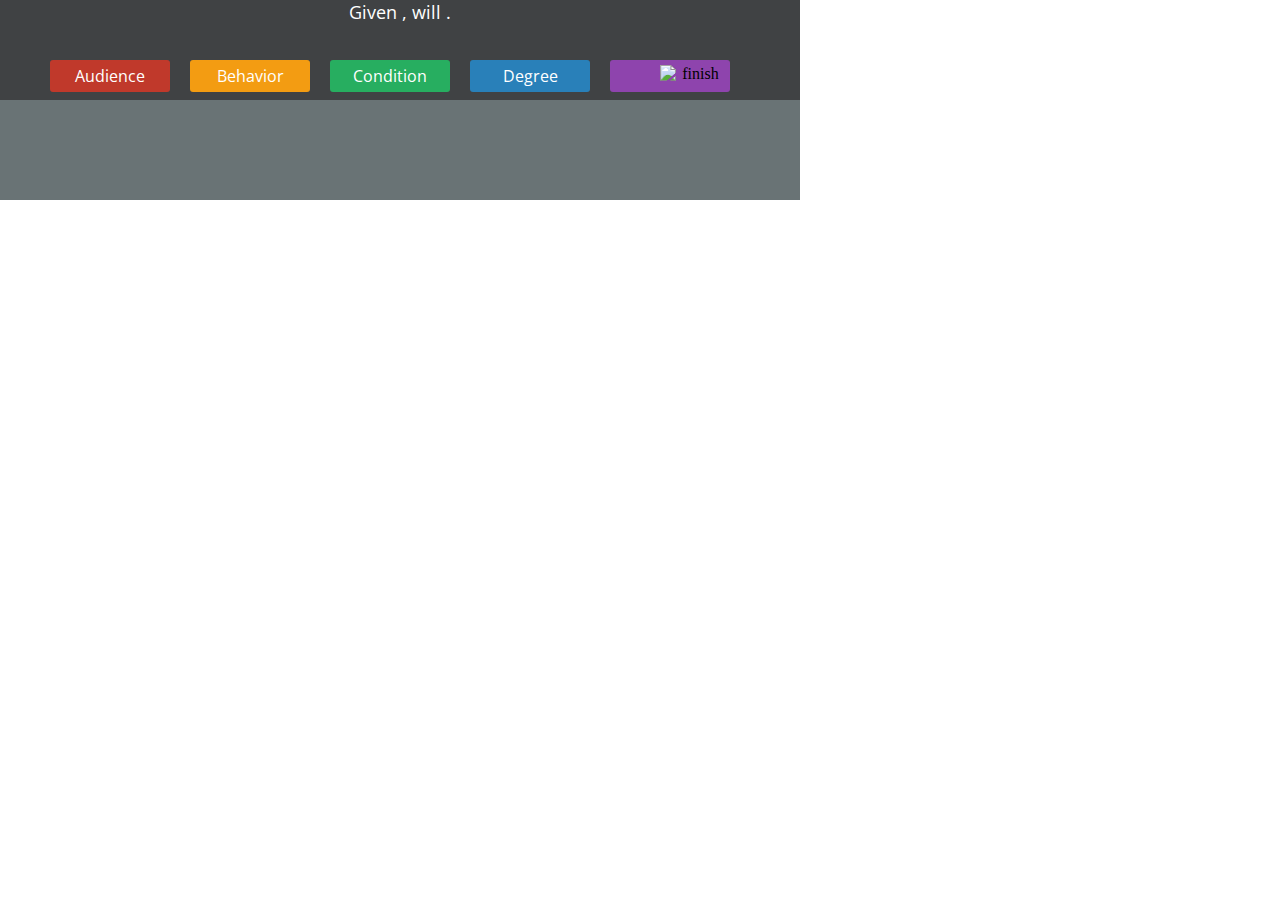
==== commit a0a73446: "Finished first part of accessibility functions |60|" ====
--- a/sample.html
+++ b/sample.html
@@ -15,71 +15,74 @@
 </head>
 <body>
 	<div id="slides">
-		<section class ="content" id="begin">
-			<h1 id="splash_title">Objective Builder</h1>
+		<section class ="content" id="begin" role="section" aria-flowto="splash_title">
+			<h1 id="splash_title" role="heading" aria-flowto="splash_text">Objective Builder</h1>
 				<span class="blocks" id="red_block"></span>
 				<span class="blocks" id="orange_block"></span>
 				<span class="blocks" id="green_block"></span>
 				<span class="blocks" id="blue_block"></span>
 				<span class="blocks" id="purple_block"></span>
-				<p id="splash_text">Objective builder provides a step-by-step process for the creation of measurable learning objectives in the cognitive, affective, or psychomotor domains.<br/>Learning objectives are created in the ABCD format, which stands for Audience, Behavior, Condition, and Degree.</p>
-				<p id="framework">The following theoretical frameworks are used:</p>
-				<ul id="splash_list">
+				<p id="splash_text" role="" aria-flowto="framework">Objective builder provides a step-by-step process for the creation of measurable learning objectives in the cognitive, affective, or psychomotor domains.<br/>Learning objectives are created in the ABCD format, which stands for Audience, Behavior, Condition, and Degree.</p>
+				<p id="framework" role="" aria-flowto="splash_list">The following theoretical frameworks are used:</p>
+				<ul id="splash_list" role="" aria-flowto="splash_next">
 					<li>Anderson and Krathwohl Revised Bloom&#39;s Taxonomy of the Cognitive Domain (2001)</li>
 					<li>Krathwohl and Bloom&#39;s Taxonomy of the Affective Domain (1964)</li>
 					<li>Simpson&#39;s Taxonomy of the Psychomotor Domain (1972)</li>
 				</ul>
-				<div class="next_button" id="splash_next">
+				<div class="next_button" id="splash_next" >
+					<a href="#" role="landmark" aria-flowto="example" aria-live="rude"><img src="arrow.png" alt="next" title="next" class="slidesjs-next slidesjs-navigation"></a>
+				</div>
+		</section>
+
+		<section class="content" id="example" role="section" aria-flowto="example_title" aria-hidden="true">
+			<h1 id="example_title" role="heading" aria-flowto="letter_list" class="title">Example</h1>
+			<ul id="letter_list" role="" aria-flowto="example_text">
+				<li><span class="example_letters" id="c"><img src="C.png"></span><p class="letter_text" id="c_text">an essay</p></li>
+				<li><span class="example_letters" id="a"><img src="A.png"></span><p class="letter_text" id="a_text">the student</p></li>
+				<li><span class="example_letters" id="b"><img src="B.png"></span><p class="letter_text" id="b_text">identify errors</p></li>
+				<li><span class="example_letters" id="d"><img src="D.png"></span><p class="letter_text" id="d_text">for thirty minutes</p></li>
+			</ul>
+			<p id="example_text" role="" aria-flowto="example_next">"Given <span id="green_span">an essay </span><span id="red_span">the student</span> will <span id="orange_span">identify errors</span> for <span id="blue_span">thirty minutes</span>"</p>
+			
+			<div class="next_button" id="example_next" role="" araia-flowto="#audience">
 					<a href="#"><img src="arrow.png" alt="next" title="next" class="slidesjs-next slidesjs-navigation"></a>
-				</div>
-		</section>
-
-		<section class="content" id="example">
-			<h1 id="example_title">Example</h1>
-			<ul id="letter_list">
-			<li><span class="example_letters" id="c"><img src="C.png"></span><p class="letter_text" id="c_text">an essay</p></li>
-			<li><span class="example_letters" id="a"><img src="A.png"></span><p class="letter_text" id="a_text">the student</p></li>
-			<li><span class="example_letters" id="b"><img src="B.png"></span><p class="letter_text" id="b_text">identify errors</p></li>
-			<li><span class="example_letters" id="d"><img src="D.png"></span><p class="letter_text" id="d_text">for thirty minutes</p></li>
-			</ul>
-			<p id="example_text">"Given <span id="green_span">an essay </span><span id="red_span">the student</span> will <span id="orange_span">identify errors</span> for <span id="blue_span">thirty minutes</span>"</p>
-			<div class="next_button" id="splash_next">
-					<a href="#"><img src="arrow.png" alt="next" title="next" class="slidesjs-next slidesjs-navigation"></a>
-			</div>
-		</section>
-
-		<section class ="content" id="audience">
-			<div class="title">
+			</div>
+		</section>
+
+		<section class ="content" id="audience" role="section" aria-flowto="audience_title">
+			<div class="title" id="audience_title" role="banner" aria-flowto="audience_content">
 				<h1>Audience</h1>
 			</div>
-			<div class="page_info">
+			<div class="page_info" id="audience_content" role="" aria-flowto="audience_text">
 				<p>Typically, the generic word "student" is used, however be specific if writing your objective for a narrow population.</p>
 			</div>
-			<textarea rows="3" cols="50" placeholder="e.g., the student" id="audience_text" class="user_input"></textarea>
-			<section id="auidence_example" class="example_text">
-			</section>
-
-			<div class="next_button">
+			<textarea rows="3" cols="50" placeholder="e.g., the student" id="audience_text" class="user_input" role="" aria-flowto="a_next"></textarea>
+
+			<div class="prev_button">
+				<a href="#"><img src="previous.png" alt="previous" title="previous" class="slidesjs-previous slidesjs-navigation"></a>
+			</div>
+
+			<div class="next_button" id="a_next" role="" aria-flowto="behavior">
 				<a href="#">
 					<img src="arrow.png" alt="next" title="next" class="slidesjs-next slidesjs-navigation">
 				</a>
 			</div>
 		</section>
 
-		<section class ="content" id="behavior">
+		<section class ="content" id="behavior" role="section" aria-flowto="behavior_title">
 			<div class="black_overlay"><p>Click anywhere to outside the box to close</p></div>
-			<div class="title">
+			<div class="title" id="behavior_title" role="heading" aria-flowto="domain_help">
 				<h1>Behavior</h1>
 			</div>
 			<div id="master_behavior">
 				<div id="domain_div">
-					<p class="numbers" id="one"><img src="1.png" alt="one" title="one"></p>
-					<h2 id="domain_title">Select a Domain</h2>
-					<select id="domain" class="user_input"></select>
+					<p class="numbers" id="one" role="" aria-flowto="domain_title"><img src="1.png" alt="one" title="one"></p>
+					<h2 id="domain_title" role="" aria-flowto="domain">Select a Domain</h2>
+					<select id="domain" class="user_input" role="" aria-flowto="two"></select>
 					<p class="info" id="info_pic1"><img src="info.png"></p>
 					<div id="domain_info">
 						<div id="domain_help_content">
-							<ul id="domain_help">
+							<ul id="domain_help" role="" aria-flowto="one">
 								<li>The Cognitive domain consists of thinking and development of intellectual skills</li>
 								<li>The Affective domain consists of how people interact with emotions and feelings</li>
 								<li>The Psychomotor domain consists of a person's physical movement, coordination, and use of the motor-skill</li>
@@ -89,90 +92,87 @@
 				</div>
 
 				<div id="level_div">
-					<p class="numbers" id="two"><img src="2.png" alt="two" title="two"></p>
-					<h2 id="level_title">Select a Level</h2>
-					<select id="level" class="user_input"></select>
+					<p class="numbers" id="two" role="" aria-flowto="level_title"><img src="2.png" alt="two" title="two"></p>
+					<h2 id="level_title" role="" aria-flowto="level_help">Select a Level</h2>
+					<select id="level" class="user_input" role="" aria-flowto="definition_title"></select>
+					<div id="level_definition">
+						<h3 id="definition_title" role="" aria-flowto="def">Level Definition &amp; Example</h3>
+						<p id="def" role="" aria-flowto="definition">Definition:</p><p id="definition" role="" aria-flowto="ex"></p><p id="ex" role="" aria-flowto="level_example">Example:</p><p id="level_example" role="" aria-flowto="three"></p>
+					</div>
 					<p class="info" id="info_pic2"><img src="info.png"></p>
 					<div id="level_info">
 						<div id="level_help_content">
-							<p id="level_help">Each domain is broken into different levels. Each level represents an increase in difficulty of mastery. The levels are listed simple (top) to complex (bottom)</p>
+							<p id="level_help" role="" aria-flowto="level">Each domain is broken into different levels. Each level represents an increase in difficulty of mastery. The levels are listed simple (top) to complex (bottom)</p>
 						</div>
 					</div>
 				</div>
 
 				<div id="verb_div">
-					<p class="numbers" id="three"><img src="3.png" alt="three" title="three"></p>
-					<h2 id="level_title">Select a Verb</h2>
-					<select id="verb" class="user_input"></select>
-					<div id="verb_info">
-						<div id="verb_help_content"></div>
-					</div>
-
+					<p class="numbers" id="three" role="" aria-flowto="verb_title"><img src="3.png" alt="three" title="three"></p>
+					<h2 id="verb_title" role="" aria-flowto="verb">Select a Verb</h2>
+					<select id="verb" class="user_input" role="" aria-flowto="four"></select>
 				</div>
 
 				<div id="tools">
-					<p class="numbers" id="four"><img src="4.png" alt="four" title="four"></p>
-					<h2 id="tool_title">Item</h2>
-					<input type="text" name="tool" id="tool_input" class="user_input"></input>
-					<div id="tool_pop">
-						<div id="tool_help_content">
-							<p id="tool_help">Example: A paper</p>
-						</div>
-					</div>
-
+					<p class="numbers" id="four" role="" aria-flowto="tool_title"><img src="4.png" alt="four" title="four"></p>
+					<h2 id="tool_title" role="" aria-flowto="tool_input">Item</h2>
+					<input type="text" name="tool" id="tool_input" class="user_input" role="" aria-flowto="tool_help"></input>
+					<div id="tool_help_content">
+						<p id="tool_help" role="" aria-flowto="behavior_next">Example: A paper</p>
+					</div>
 				</div>
 
 			</div>
 			<div class="prev_button" id="behavior_prev">
 				<a href="#"><img src="previous.png" alt="previous" title="previous" class="slidesjs-previous slidesjs-navigation"></a>
 			</div>
-			<div class="next_button" id="behavior_next">
+			<div class="next_button" id="behavior_next" role="" aria-flowto="condition">
 				<a href="#"><img src="arrow.png" alt="next" title="next" class="slidesjs-next slidesjs-navigation"></a>
 			</div>
 		</section>
 
-		<section class ="content" id="condition">
-			<div class="title">
+		<section class ="content" id="condition" role="section" role="" aria-flowto="condition_title">
+			<div class="title" id="condition_title" role="heading" aria-flowto="condition_info">
 				<h1>Condition</h1>
 			</div>
-			<div class="page_info">
+			<div class="page_info" id="condition_info" role="" aria-flowto="condition_text">
 				<p>Please state as specifically as possible what will be provided to the audience.  Example:  a thesis statement, the quadratic equation, a map.</p>
 			</div>
-			<textarea rows="3" cols="50" placeholder="e.g., a thesis statement" id="condition_text" class="user_input"></textarea>
+			<textarea rows="3" cols="50" placeholder="e.g., a thesis statement" id="condition_text" class="user_input" role="" aria-flowto="condition_next"></textarea>
 
 			<div class="prev_button">
 				<a href="#"><img src="previous.png" alt="previous" title="previous" class="slidesjs-previous slidesjs-navigation" ></a>
 			</div>
 
-			<div class="next_button">
+			<div class="next_button" id="condition_next" role="" aria-flowto="degree">
 				<a href="#"><img src="arrow.png" alt="next" title="next" class="slidesjs-next slidesjs-navigation"></a>
 			</div>
 		</section>
 
-		<section class ="content" id="degree">
-			<div class="title">
+		<section class ="content" id="degree" role="section" role="" aria-flowto="degree_title">
+			<div class="title" id="degree_title">
 				<h1>Degree</h1>
-			</div>
+-			</div>
 			<div class="page_info">
 				<p>State the level of accuracy that you deem "acceptable". Example: 80%,in 500 words or less, on the first attempt, within 15 minutes.</p>
 			</div>
-			<textarea rows="3" cols="50" placeholder="Text goes here" id="degree_text" class="user_input"></textarea>
-
-			<div class="prev_button">
-				<a href="#"><img src="previous.png" alt="previous" title="previous" class="slidesjs-previous slidesjs-navigation"></a>
-			</div>
-
-			<div class="next_button">
+			<textarea rows="3" cols="50" placeholder="e.g., thirty minutes" id="degree_text" class="user_input"></textarea>
+
+			<div class="prev_button">
+				<a href="#"><img src="previous.png" alt="previous" title="previous" class="slidesjs-previous slidesjs-navigation"></a>
+			</div>
+
+			<div class="next_button" id="degree_next">
 				<a href="#"><img src="arrow.png" alt="next" title="next" class="slidesjs-next slidesjs-navigation"></a>
 			</div>
 		</section>
 
-		<section class ="content" id="finish">
-			<div class="title">
+		<section class ="content" id="finish" role="section" aria-hidden="true">
+			<div class="title" >
 				<h1>Finished Product</h1>
 			</div>
 			<div class="page_info" id="congrats">
-				<p>Congratulations on completing your learning objective!</p>
+				<p>Your learning objective is now complete</p>
 			</div>
 			<div id="completed">
 				<ul id="compList">
@@ -199,20 +199,21 @@
 	
 		<div id="bottom_bar">
 			<p id="objective">
-				Given <span id="objective_condition" slideid="3"></span>,
-				<span id="objective_audience" slideid="1"></span> will
-				<span id="objective_behavior" slideid="2"></span>
-				<span id="objective_degree" slideid="4"></span>.
+				Given <span id="objective_condition" slideid="4"></span>,
+				<span id="objective_audience" slideid="2"></span> will
+				<span id="objective_behavior" slideid="3"></span>
+				<span id="objective_degree" slideid="5"></span>.
 			</p>
 			<div id="bottom_bar_buttons">
-				<div slideid="1" id="bar_audience">Audience</div>
-				<div slideid="2" id="bar_behavior">Behavior</div>
-				<div slideid="3" id="bar_condition">Condition</div>
-				<div slideid="4" id="bar_degree">Degree</div>
-				<div slideid="5" id="bar_finish"><img src="check.png" alt="finish" title="finish" id="check"></div>
+				<div slideid="2" id="bar_audience">Audience</div>
+				<div slideid="3" id="bar_behavior">Behavior</div>
+				<div slideid="4" id="bar_condition">Condition</div>
+				<div slideid="5" id="bar_degree">Degree</div>
+				<div slideid="6" id="bar_finish"><img src="check.png" alt="finish" title="finish" id="check"></div>
 			</div>
 		</div>
 		<div id="hide"></div>
+		<div id="example_hide"></div>
 
 </body>
 <script type="text/javascript" src="logic.js"></script>
--- a/stylesheet.css
+++ b/stylesheet.css
@@ -336,8 +336,9 @@
 }
 #bar_finish img
 {
-	height: 17px;
-	display: inline-block;
+	height: 22px;
+	margin-left: 45px;
+	display: table;
 	padding: 0px;
 }
 #first
@@ -666,7 +667,7 @@
 {
 	position: absolute;
 	padding: 10px;
-	top: 200px;
+	top: 219px;
 }
 #splash_list li
 {
@@ -676,7 +677,8 @@
 }
 #splash_list
 {
-
+	position: absolute;
+	top: 255px;
 }
 .numbers
 {
@@ -768,4 +770,57 @@
 #blue_span
 {
 	color: rgba(41,128,185,1);
+}
+#left_bracket
+{
+	position: absolute;
+	left: 44px;
+	top: -7px;
+	font-size: 44px;
+}
+#right_bracket
+{
+	position: absolute;
+	left: 398px;
+	top: -7px;
+	font-size: 44px;
+}
+#definition
+{
+	position: absolute;
+	left: 426px;
+	top: -34px;
+	font-size: 15px;
+	width: 221px;
+}
+#level_example
+{
+	position: absolute;
+	left: 427px;
+	top: 85px;
+	font-size: 15px;
+	width: 219px;
+}
+#def
+{
+	position: absolute;
+	left: 429px;
+	top: -62px;
+}
+#ex
+{
+	position: absolute;
+	left: 429px;
+	top: 58px;
+
+}
+h3
+{
+	font-family: 'Open Sans', sans-serif;
+	color: white;
+	position: absolute;
+	left: 418px;
+	top: -90px;
+	width: 239px;
+	font-size: 17px;
 }